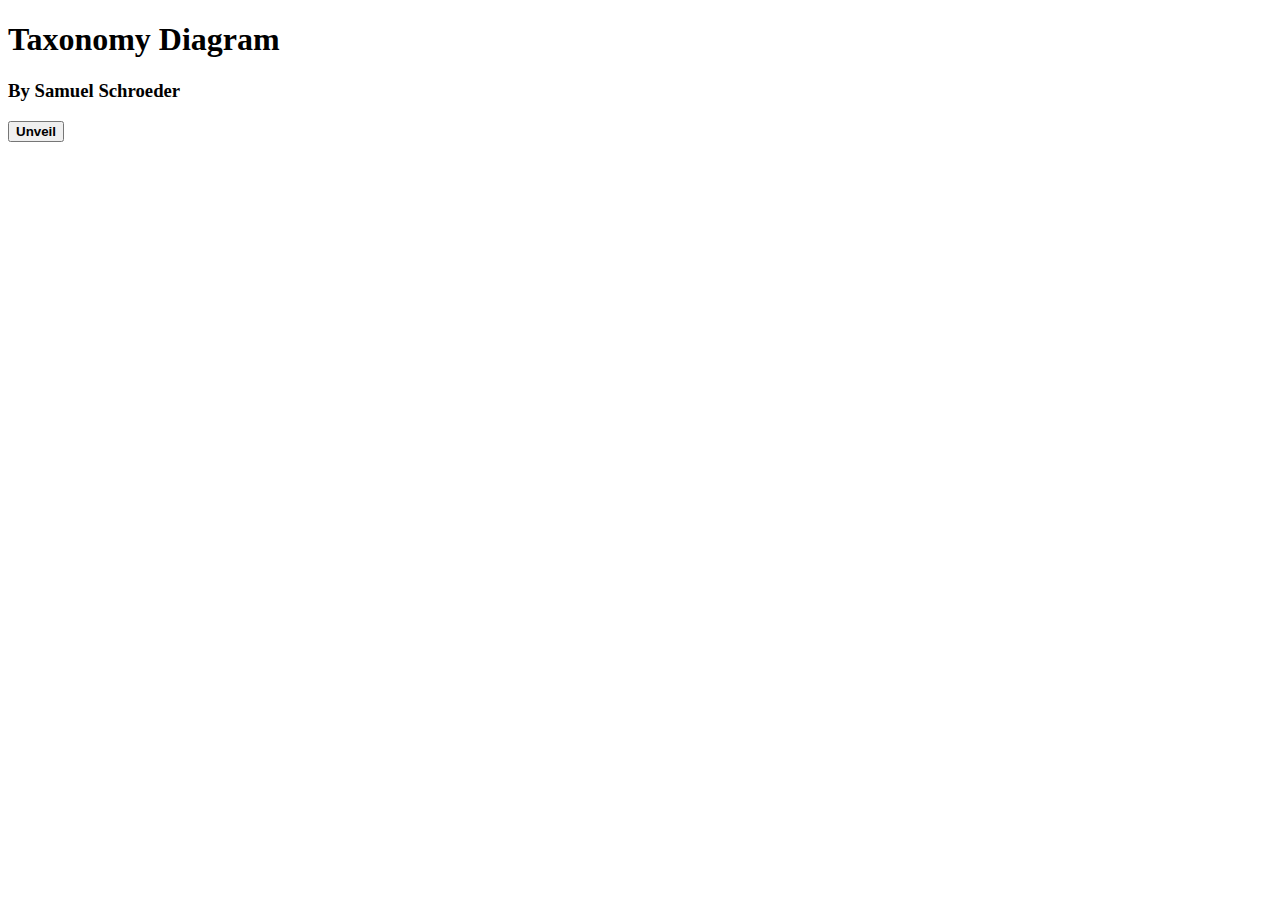
==== index.html @ ea1a5de5 "So close but so far" ====
<!DOCTYPE html>
<html lang="enl">

<head>
    <meta charset="UTF-8">
    <link rel="stylesheet" href="index.css" type="text/css">
    <title>Taxonomy Project</title>
</head>

<body>
    <h1>Taxonomy Diagram</h1>
    <h3> By Samuel Schroeder</h3>
    <button id="unveil"><strong>Unveil</strong></button>
    <ul id="destination"></ul>
    <script src="./index.js"></script>
</body>

</html>
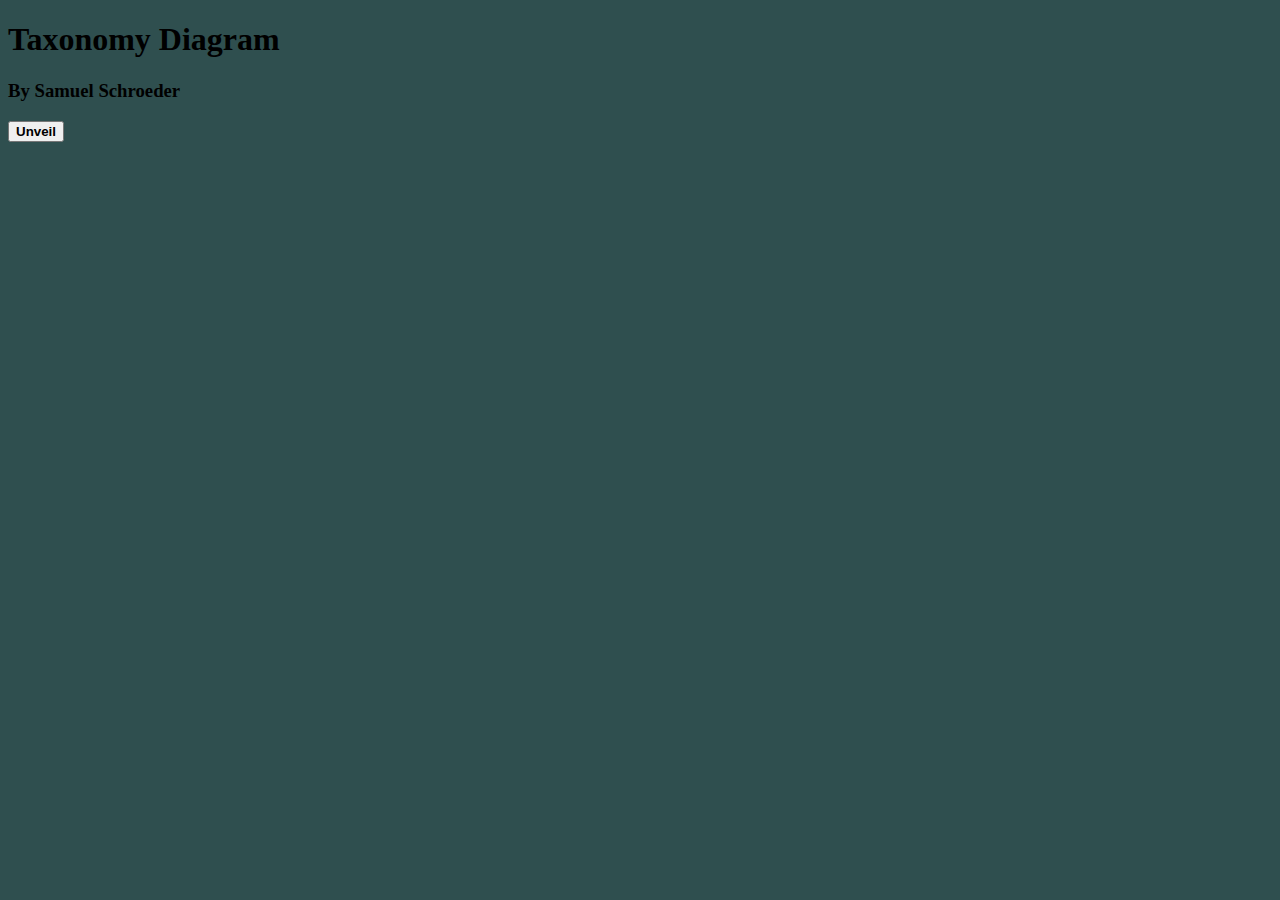
==== commit 8a3886eb: "Merge branch 'master' of https://github.com/PhilosophicalNinja/PhilosophicalNinja.github.io" ====
--- a/index.html
+++ b/index.html
@@ -15,4 +15,4 @@
     <script src="./index.js"></script>
 </body>
 
-</html>+</html>
--- a/index.css
+++ b/index.css
@@ -0,0 +1,20 @@
+body {
+    background-color: darkslategrey;
+}
+
+.kingdom {
+    color: rgb(207, 19, 207);
+}
+
+.phylum {
+    color: rgb(0, 255, 255);
+}
+
+.genus {
+    color: red;
+}
+
+.species {
+    color: yellow;
+}
+
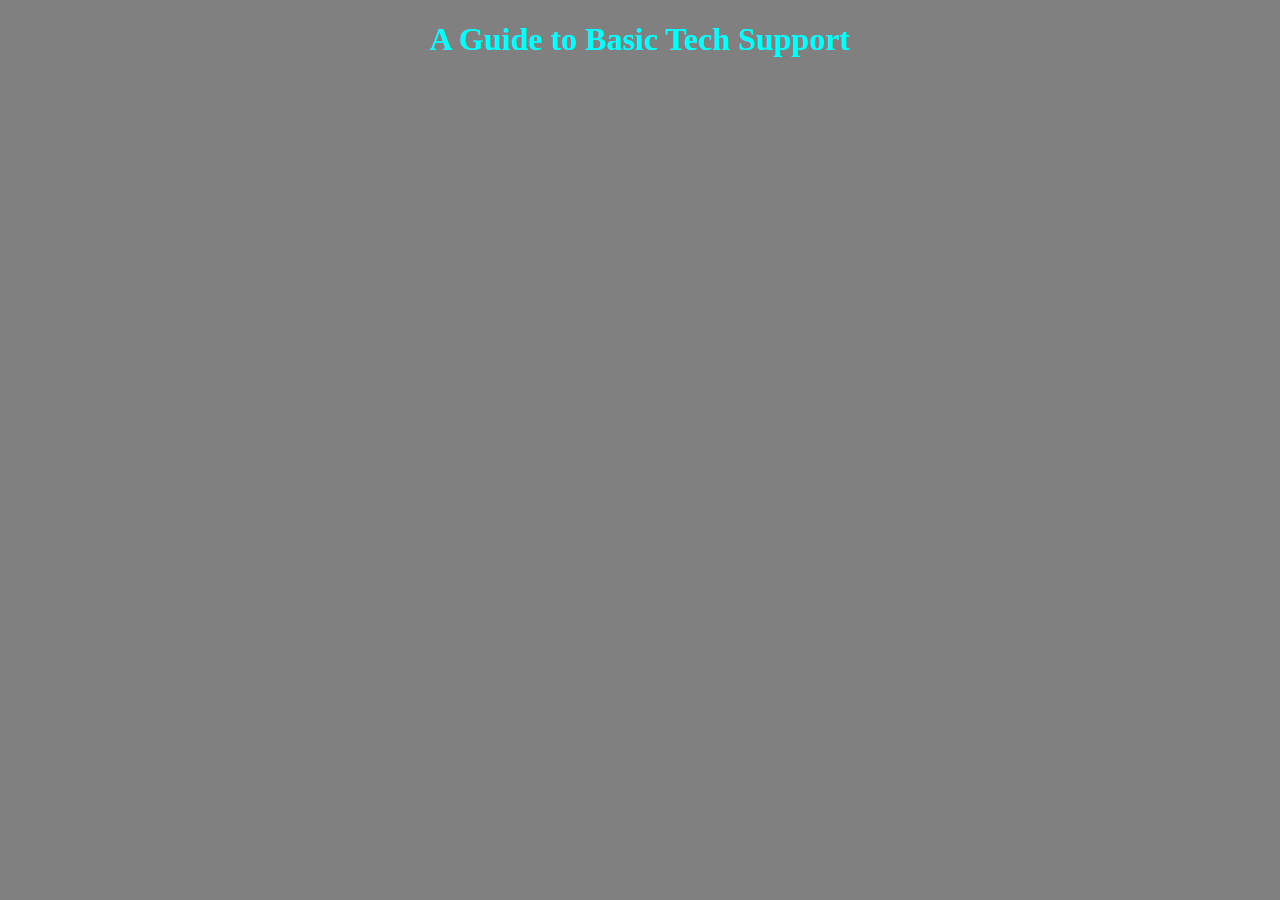
==== commit 6d695a60: "Please work. I'm begging you." ====
--- a/index.html
+++ b/index.html
@@ -1,18 +1,19 @@
 <!DOCTYPE html>
-<html lang="enl">
-
-<head>
-    <meta charset="UTF-8">
-    <link rel="stylesheet" href="index.css" type="text/css">
-    <title>Taxonomy Project</title>
-</head>
-
-<body>
-    <h1>Taxonomy Diagram</h1>
-    <h3> By Samuel Schroeder</h3>
-    <button id="unveil"><strong>Unveil</strong></button>
-    <ul id="destination"></ul>
-    <script src="./index.js"></script>
-</body>
-
-</html>
+<html>
+    <head>
+        <meta charset="utf-8">
+        <link rel="stylesheet" href="style.css">
+        <title>Tech Support</title>
+    </head>
+    <body>
+        <h1>A Guide to Basic Tech Support</h1>
+        <h2 class="hidden">The information contained in this guide will be sufficient to solve nearly any tech problem!</h2>
+        <h2 class="hidden">Of course, that may sound too good to be true.</h2>
+        <h2 class="hidden">However, IT "magic" is actually quite simple. Allow me to show you with a simple flowchart.</h2>
+        <img class="hidden" src="ITflowchart.png"/>
+        <!img id="start" class="hidden" src="Startbg.png"/>
+        <!img id="menu" class="hidden" src="Menubg.png"/>
+        <!img id="random" class="hidden" src="Randombg.png"/>
+        <script src="main.js"></script>
+    </body>
+</html>--- a/style.css
+++ b/style.css
@@ -0,0 +1,33 @@
+body {
+    color: aqua;
+    background-color: grey;
+    position: static;
+    text-align: center;
+}
+.hidden {
+    opacity: 0
+}
+
+canvas {
+    border: 2px solid black;
+}
+
+#start {
+    position: absolute;
+    top: 280px;
+    left: 600px;
+}
+
+#menu {
+    position: absolute;
+    top: 438px;
+    left: 579px;
+}
+
+#random {
+    position: absolute;
+    top: 455px;
+    left: 915px;
+    width: 300px;
+    height: 300px;
+}
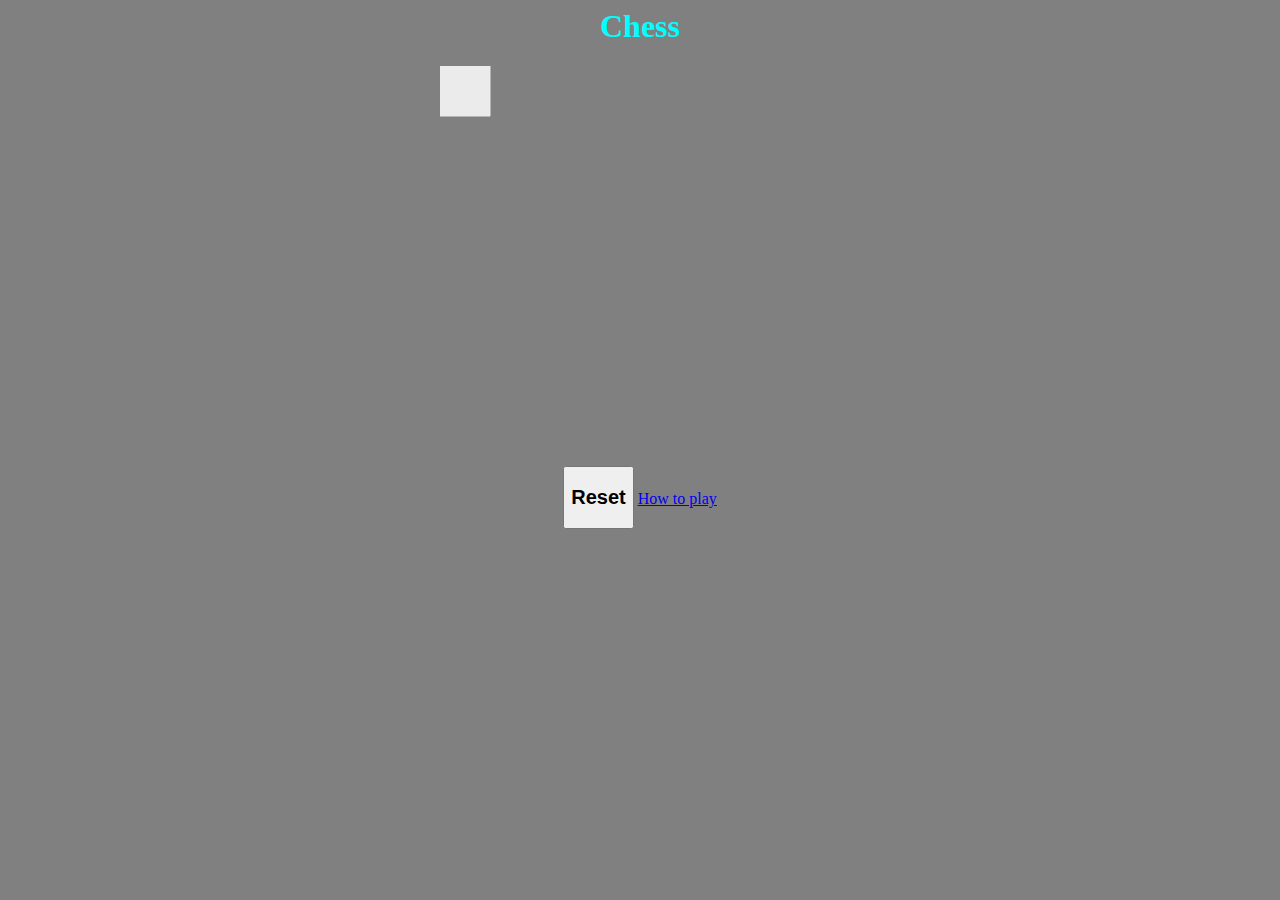
==== commit 365d9ea9: "Added favicon" ====
--- a/index.html
+++ b/index.html
@@ -1,19 +1,29 @@
-<!DOCTYPE html>
 <html>
     <head>
+        <link rel="apple-touch-icon" sizes="180x180" href="/apple-touch-icon.png">
+        <link rel="icon" type="image/png" sizes="32x32" href="/favicon-32x32.png">
+        <link rel="icon" type="image/png" sizes="16x16" href="/favicon-16x16.png">
+        <link rel="manifest" href="/site.webmanifest">
+        <link rel="mask-icon" href="/safari-pinned-tab.svg" color="#5bbad5">
+        <meta name="msapplication-TileColor" content="#da532c">
+        <meta name="theme-color" content="#ffffff">
+        <link rel="stylesheet" href="style.css">
         <meta charset="utf-8">
-        <link rel="stylesheet" href="style.css">
-        <title>Tech Support</title>
+        <title>Chess</title>
     </head>
     <body>
-        <h1>A Guide to Basic Tech Support</h1>
-        <h2 class="hidden">The information contained in this guide will be sufficient to solve nearly any tech problem!</h2>
-        <h2 class="hidden">Of course, that may sound too good to be true.</h2>
-        <h2 class="hidden">However, IT "magic" is actually quite simple. Allow me to show you with a simple flowchart.</h2>
-        <img class="hidden" src="ITflowchart.png"/>
-        <!img id="start" class="hidden" src="Startbg.png"/>
-        <!img id="menu" class="hidden" src="Menubg.png"/>
-        <!img id="random" class="hidden" src="Randombg.png"/>
+        <h1>Chess</h1>
+        <canvas height="400" width="400"></canvas>
+        <br/>
+        <button id="resetBtn"><h2>Reset</h2></button>
+        <select id="selectMenu">
+            <option value="piece">piece</option>
+            <option value="queen">Queen</option>
+            <option value="knight">Knight</option>
+            <option value="rook">Rook</option>
+            <option value="bishop">Bishop</option>
+        </select>
+        <a href="https://www.instructables.com/Playing-Chess/" target="_blank">How to play</a>
         <script src="main.js"></script>
     </body>
 </html>--- a/style.css
+++ b/style.css
@@ -1,33 +1,15 @@
 body {
-    color: aqua;
-    background-color: grey;
-    position: static;
-    text-align: center;
-}
-.hidden {
-    opacity: 0
+    text-align:center;
+    background-color: gray;
+    color: cyan;
 }
 
-canvas {
-    border: 2px solid black;
+button:hover {
+    opacity: 0.7;
 }
 
-#start {
-    position: absolute;
-    top: 280px;
-    left: 600px;
+#selectMenu {
+    visibility: hidden;
+    position: fixed;
 }
 
-#menu {
-    position: absolute;
-    top: 438px;
-    left: 579px;
-}
-
-#random {
-    position: absolute;
-    top: 455px;
-    left: 915px;
-    width: 300px;
-    height: 300px;
-}
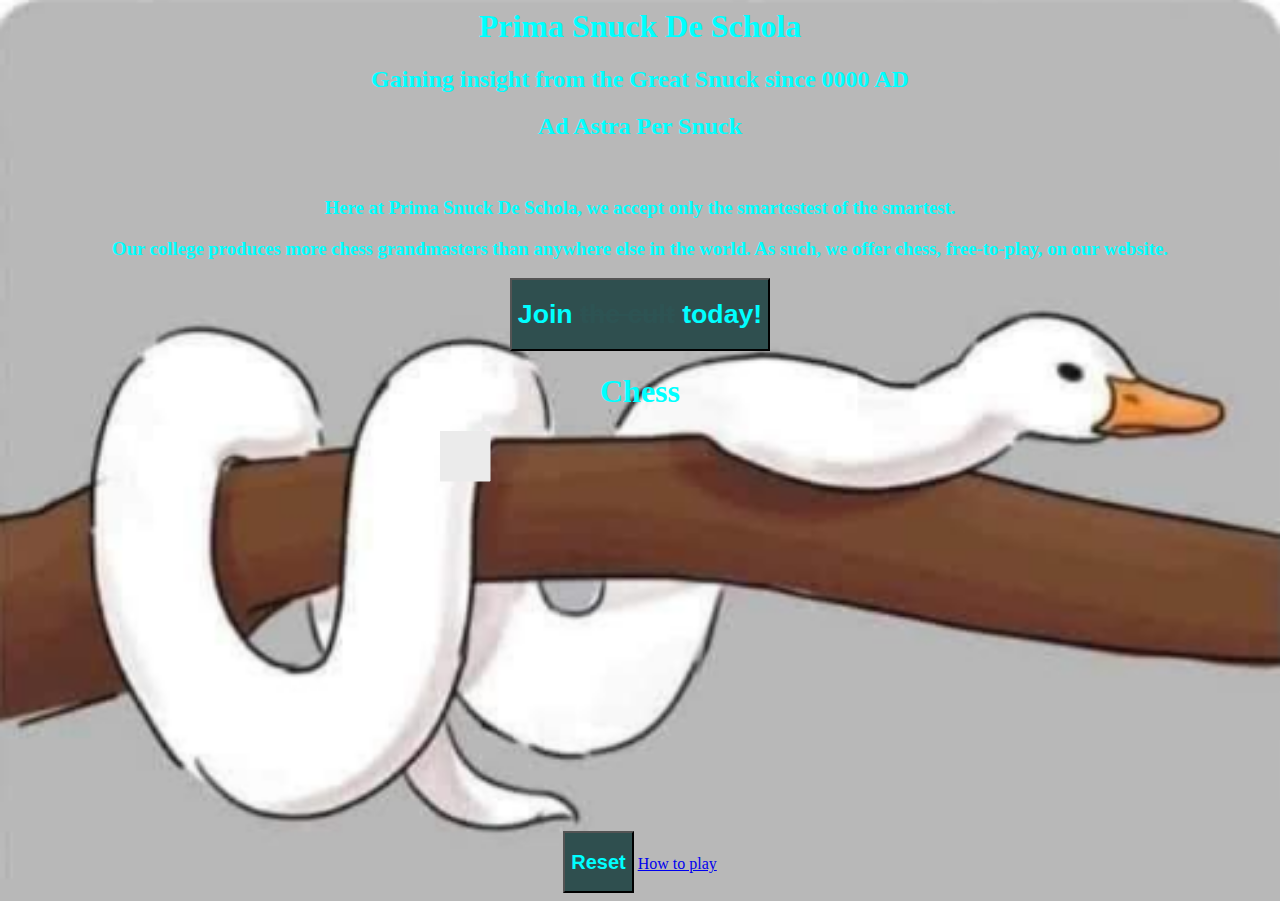
==== commit cbed8b7d: "Prima Snuck De Schola" ====
--- a/index.html
+++ b/index.html
@@ -12,6 +12,25 @@
         <title>Chess</title>
     </head>
     <body>
+        <h1>Prima Snuck De Schola</h1>
+        <h2>Gaining insight from the Great Snuck since 0000 AD</h2>
+        <h2>Ad Astra Per Snuck</h2>
+        <br/>
+        <h3>Here at Prima Snuck De Schola, we accept only the smartestest of the smartest.</h3>
+        <h3>Our college produces more chess grandmasters than anywhere else in the world. As such, we offer chess, free-to-play, on our website.</h3>
+        <button id="join"><h1>Join <s id="faint">the cult</s> today!<h1/></button>
+        <form id="popup">
+            <h2>Sign Up</h2>
+            <label for="gpa">GPA</label>
+            <input name="gpa" type="text" id="gpa">
+            <br/>
+            <label for="name">Name</label>
+            <input name="name" type="text">
+            <br/>
+            <label for="address">Address</label>
+            <input name="address" type="text">
+            <input type="submit" id="submit">
+        </form>
         <h1>Chess</h1>
         <canvas height="400" width="400"></canvas>
         <br/>
@@ -24,6 +43,7 @@
             <option value="bishop">Bishop</option>
         </select>
         <a href="https://www.instructables.com/Playing-Chess/" target="_blank">How to play</a>
-        <script src="main.js"></script>
+        <script src="chess.js"></script>
+        <script src="main.js"</script></script>
     </body>
 </html>--- a/style.css
+++ b/style.css
@@ -2,8 +2,39 @@
     text-align:center;
     background-color: gray;
     color: cyan;
+    background-image: url("SNUCK.png");
+    background-repeat: no-repeat;
+    background-size: cover;
+
 }
 
+#snuck {
+    position: static;
+}
+
+#popup {
+    visibility: hidden;
+    position: absolute;
+    top: 50%;
+    left: 50%;
+    transform: translate(-50%, -50%);
+    z-index: 1;
+    width: 300px;
+    height: 200px;
+    background-color: white;
+    padding: 20px;
+    color: purple;
+    border: 1px solid black;
+}
+
+#faint {
+    opacity: 0.025;
+}
+
+button {
+    background-color: darkslategray;
+    color: cyan;
+}
 button:hover {
     opacity: 0.7;
 }
